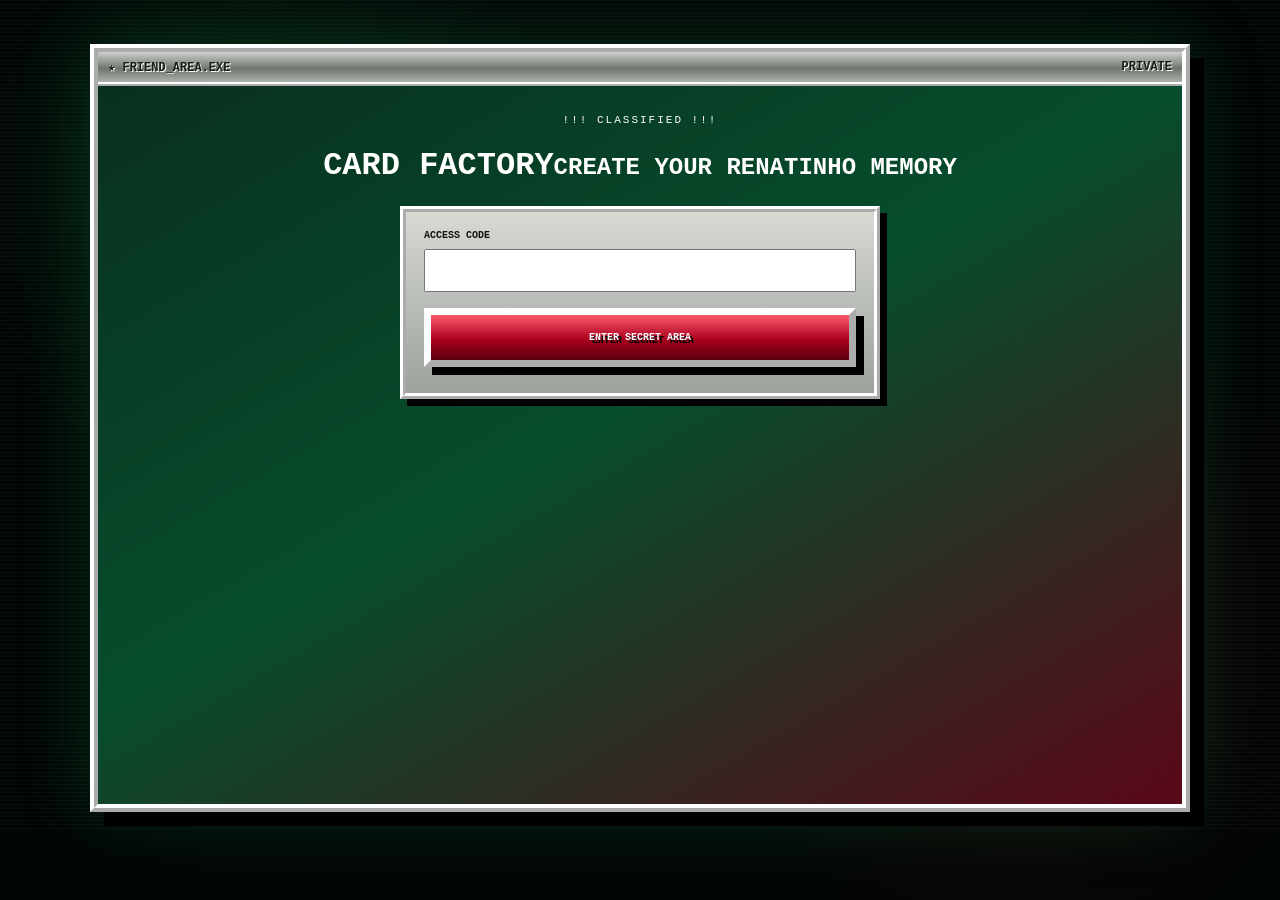
==== create.html @ e8846bd6 "Add files via upload" ====
<!doctype html><html lang="pt-BR"><head><meta charset="utf-8"><meta name="viewport" content="width=device-width,initial-scale=1"><meta name="robots" content="noindex,nofollow"><title>★ SECRET FRIEND AREA ★</title><link rel="stylesheet" href="style.css?v=8"></head><body>
<main class="intro-screen"><div class="intro-window" style="min-height:auto"><div class="window-title"><span>★ FRIEND_AREA.EXE</span><span>PRIVATE</span></div><div class="intro-content" style="justify-content:flex-start">
<div class="tiny blink">!!! CLASSIFIED !!!</div><h1 style="font-size:32px">CARD FACTORY<span style="font-size:24px">CREATE YOUR RENATINHO MEMORY</span></h1>
<form id="gate" class="win-box" style="padding:18px;width:min(480px,100%);color:#111"><label style="display:block;font-weight:bold;font-size:10px">ACCESS CODE<input id="code" style="display:block;width:100%;padding:12px;margin:8px 0" autocomplete="off"></label><button class="start-button" style="font-size:10px;width:100%;margin:8px 0">ENTER SECRET AREA</button><div id="error" style="color:#a00;font-weight:bold;font-size:9px"></div></form>
<form id="factory" class="win-box hidden" style="padding:18px;width:min(900px,100%);color:#111;text-align:left">
<div class="box-head">CREATE YOUR CARD</div><div style="padding:12px;display:grid;gap:10px">
<label>SEU NOME<input id="name" required style="display:block;width:100%;padding:9px"></label>
<label>TÍTULO<input id="title" placeholder="Ex.: LEVEL UP!" style="display:block;width:100%;padding:9px"></label>
<label>MENSAGEM<textarea id="message" rows="7" required style="display:block;width:100%;padding:9px"></textarea></label>
<label>ÍCONE / EMOJI<input id="icon" value="✨" style="display:block;width:100%;padding:9px"></label>
<label>ANIMAÇÃO<select id="anim" style="display:block;width:100%;padding:9px"><option value="stadium">⚽ STADIUM</option><option value="dino">🦖 DINOSAUR</option><option value="pirate">☠️ PIRATE</option><option value="music">♫ MUSIC</option><option value="books">📖 BOOK</option><option value="secret">★ SECRET</option></select></label>
<label>MÚSICA<select id="musicType" style="display:block;width:100%;padding:9px"><option value="none">SEM MÚSICA</option><option value="youtube">YOUTUBE</option><option value="spotify">SPOTIFY</option><option value="file">ARQUIVO DE ÁUDIO</option></select></label>
<input id="musicUrl" placeholder="Cole o link do YouTube/Spotify" style="display:block;width:100%;padding:9px">
<input id="musicFile" type="file" accept="audio/*" style="display:block;width:100%;padding:9px">
<label>FOTO<input id="photo" type="file" accept="image/*" style="display:block;width:100%;padding:9px"></label>
<button type="button" id="preview" class="start-button" style="font-size:10px">TESTAR VISUAL</button>
<button type="submit" class="start-button" style="font-size:10px">💾 EXPORTAR MEU CARTÃO</button>
<div id="status" style="font-size:9px"></div><p style="font-size:8px;margin-top:8px">Você envia apenas o arquivo .json para a pessoa responsável pelo site. Seu cartão só aparece depois de ser revisado e publicado.</p>
</div></form>
</div></div></main>
<script>
const G="RENATINHO2000";let photoData="",audioData="";
const $=s=>document.querySelector(s);
$("#gate").onsubmit=e=>{e.preventDefault();if($("#code").value.trim().toUpperCase()===G){$("#gate").classList.add("hidden");$("#factory").classList.remove("hidden")}else $("#error").textContent="ACCESS DENIED"};
$("#photo").onchange=()=>{const f=$("#photo").files[0];if(!f)return;const r=new FileReader();r.onload=()=>photoData=r.result;r.readAsDataURL(f)};
$("#musicFile").onchange=()=>{const f=$("#musicFile").files[0];if(!f)return;const r=new FileReader();r.onload=()=>audioData=r.result;r.readAsDataURL(f)};
$("#musicType").onchange=()=>{$("#musicUrl").style.display=["youtube","spotify"].includes($("#musicType").value)?"block":"none";$("#musicFile").style.display=$("#musicType").value==="file"?"block":"none"};$("#musicType").dispatchEvent(new Event("change"));
$("#preview").onclick=()=>alert("Seu cartão está pronto para ser exportado. A música começa quando o Renatinho clicar nele.");
$("#factory").onsubmit=e=>{e.preventDefault();const type=$("#musicType").value;const c={version:"renatinho-card-v8",id:$("#name").value.trim().toLowerCase().replace(/[^a-z0-9]+/g,"-")+"-"+Date.now().toString(36).slice(-5),nome:$("#name").value.trim(),titulo:$("#title").value.trim()||"FELIZ ANIVERSÁRIO",icon:$("#icon").value.trim()||"✨",hint:"FRIEND CARD • CLASSIFIED",tipoDeAnimacao:$("#anim").value,mensagem:$("#message").value.trim(),fotos:photoData?[{data:photoData,nome:$("#photo").files[0]?.name||"foto"}]:[],musica:type==="file"?audioData:$("#musicUrl").value.trim(),musicaNome:type==="file"?$("#musicFile").files[0]?.name||"audio.mp3":type==="youtube"?"YouTube":type==="spotify"?"Spotify":"",cardConfig:{musica:{type,url:$("#musicUrl").value.trim(),autoPlay:true}},status:"pending-admin-approval",createdAt:new Date().toISOString()};const a=document.createElement("a");a.href=URL.createObjectURL(new Blob([JSON.stringify(c,null,2)],{type:"application/json"}));a.download="cartao-"+c.id+".json";a.click();$("#status").textContent="★ CARTÃO EXPORTADO! MANDE O .JSON PARA A GIOVANA ★"};
</script></body></html>
---- style.css ----
*{box-sizing:border-box}
:root{--g:#0b6b3c;--g2:#18b866;--lime:#8cff9e;--r:#b70e2d;--r2:#ff3d59;--w:#f4f1df;--dark:#10261a;--gold:#ffe04a;--silver:#cfd2cb;--pixel:"Courier New",monospace}
html,body{margin:0;width:100%;height:100%;background:#07150d;color:#fff;font-family:var(--pixel);overflow-x:hidden}
body{background:radial-gradient(circle at 20% 20%,rgba(30,255,130,.08),transparent 25%),radial-gradient(circle at 80% 70%,rgba(255,20,70,.08),transparent 28%),#020604}
button{font:inherit}.hidden{display:none!important}.screen{min-height:100vh;width:100vw}
.crt,.scan-noise{position:fixed;inset:0;pointer-events:none;z-index:9999}
.crt{background:repeating-linear-gradient(0deg,rgba(0,0,0,.18) 0 1px,transparent 1px 4px);mix-blend-mode:multiply}
.scan-noise{opacity:.12;background-image:radial-gradient(#fff 0 1px,transparent 1px);background-size:5px 5px}
.topbar{position:fixed;top:0;left:0;right:0;height:28px;background:linear-gradient(#276d9d,#0a2940);border-bottom:2px solid #9ec8e8;box-shadow:0 3px #000;display:flex;justify-content:space-between;align-items:center;padding:0 9px;font-size:10px;z-index:20}
.intro-screen{display:grid;place-items:center;padding:44px 20px 20px;background:radial-gradient(circle at 50% 42%,rgba(20,150,80,.2),transparent 35%),repeating-linear-gradient(0deg,transparent 0 3px,rgba(255,255,255,.025) 3px 4px)}
.intro-window{width:min(1100px,96vw);min-height:min(760px,calc(100vh - 70px));border:8px ridge #fff;background:linear-gradient(150deg,#092e1d 0%,#064d2d 48%,#5a0718 100%);box-shadow:14px 14px #000,0 0 70px rgba(24,184,102,.22);position:relative;overflow:hidden}
.window-title{height:34px;padding:7px 10px;background:linear-gradient(#cdd0cb,#6f756f 55%,#aeb2ad);color:#152019;border-bottom:4px ridge #fff;display:flex;align-items:center;justify-content:space-between;font-weight:bold;font-size:12px;text-shadow:1px 1px #fff}
.intro-content{min-height:calc(min(760px,100vh - 70px) - 42px);display:flex;flex-direction:column;align-items:center;justify-content:center;padding:28px;position:relative}
.construction{position:absolute;left:-25px;top:28px;background:#ffe500;color:#111;border:5px solid #111;padding:8px 18px;transform:rotate(-8deg);box-shadow:6px 6px #000;font-weight:bold;animation:shake .35s steps(2) infinite}
.spark-row{font-size:28px;color:var(--gold);letter-spacing:14px;text-shadow:0 0 12px #fff;animation:glow 1s infinite alternate}
.tiny{font-size:11px;letter-spacing:2px}.blink{animation:blink .7s steps(2) infinite}
.intro h1{font-family:var(--pixel);font-size:clamp(30px,6vw,70px);text-align:center;line-height:1.1;margin:14px 0;text-shadow:7px 7px #000,0 0 12px #fff}
.intro h1 span{display:block;color:var(--r2);-webkit-text-stroke:2px #fff;animation:bob .8s ease-in-out infinite alternate}
.hero-avatar{font-size:76px;filter:drop-shadow(8px 8px #000);animation:heroBob 1.2s ease-in-out infinite}
.level-chip{background:#101611;border:4px ridge #fff;padding:7px 12px;font-size:11px;color:var(--lime);box-shadow:5px 5px #000}
.intro-copy{text-align:center;line-height:1.7;font-weight:bold;color:#fff}
.loading{width:min(620px,90%);border:5px ridge #fff;background:#17221b;padding:9px;box-shadow:5px 5px #000;font-size:10px}
.loading b{display:block;height:18px;border:3px inset #fff;background:#222;margin:6px 0;overflow:hidden}.loading i{display:block;width:100%;height:100%;background:repeating-linear-gradient(90deg,#17c866 0 12px,#91ff9d 12px 16px);animation:loading 1.3s linear infinite}
.loading small{font-size:8px;color:#ddd}.start-button{margin:20px 0;border:7px outset #fff;background:linear-gradient(#ff596e,#a9001d 55%,#5b0010);color:#fff;padding:17px 25px;font-size:16px;font-weight:bold;box-shadow:8px 8px #000;text-shadow:3px 3px #000;cursor:pointer;animation:buttonPulse 1s infinite}.start-button:active{border-style:inset;transform:translate(4px,4px);box-shadow:4px 4px #000}
.marquee{width:100%;overflow:hidden;white-space:nowrap;background:#17221b;border:3px inset #fff;padding:7px;color:var(--gold);font-size:10px}.marquee span{display:inline-block;animation:marquee 16s linear infinite}
.intro-foot{margin-top:12px;font-size:8px;color:#c9d5cc}
.site-screen{padding:0;background:linear-gradient(180deg,#0b2b1b,#15552f 42%,#2a0b13);min-height:100vh}
.desktop{min-height:100vh;width:100vw;display:flex;flex-direction:column}
.sitebar{min-height:92px;background:linear-gradient(#126a42,#06331f);border-bottom:6px ridge #fff;display:grid;grid-template-columns:170px 1fr 170px;gap:10px;align-items:center;padding:9px 12px;box-shadow:0 7px #000;position:sticky;top:0;z-index:30}
.brand{font-size:25px;color:#fff;text-shadow:4px 4px #000}.brand small{color:var(--r2);font-size:13px}.site-title{text-align:center}.site-title span{font-size:9px;color:var(--gold)}.site-title h2{font-size:18px;margin:5px 0;color:#fff;text-shadow:3px 3px #000}.site-title p{font-size:8px;margin:0;color:#b8cfc1}.status-box{text-align:right;font-size:9px;color:var(--lime)}.status-box b{color:#fff}
.desktop-body{flex:1;display:grid;grid-template-columns:220px minmax(0,1fr);gap:12px;padding:14px;max-width:1500px;width:100%;margin:0 auto}
.sidebar{display:flex;flex-direction:column;gap:12px}.win-box{background:linear-gradient(#d7d9d3,#9da29c);border:6px ridge #fff;color:#111;box-shadow:7px 7px #000}.box-head{background:linear-gradient(#2a8d5c,#064b2c);color:#fff;border-bottom:4px ridge #fff;padding:7px 9px;font-size:9px;text-shadow:2px 2px #000}.profile{padding:11px;display:flex;flex-direction:column;gap:7px;font-size:9px}.mini-avatar{font-size:60px;text-align:center;animation:heroBob 1s infinite alternate}.nav-btn{margin:7px 8px;width:calc(100% - 16px);padding:9px;background:linear-gradient(#fff,#aeb3ad);border:4px outset #fff;color:#111;font-weight:bold;cursor:pointer;text-align:left}.nav-btn:hover{background:#d9ffdf}.construction-box{background:#ffe100;border-color:#111;padding:14px;text-align:center;font-weight:bold;transform:rotate(-2deg);animation:shake .4s steps(2) infinite}.construction-box small{display:block;margin-top:8px}.visitor-counter{background:#0a0e0b;color:var(--lime);border:4px inset #aaa;padding:10px;font-size:8px;text-align:center;box-shadow:inset 0 0 18px #000}.visitor-counter strong{font-size:18px;color:#fff}
.main-column{min-width:0;display:flex;flex-direction:column;gap:14px}.welcome-inner{min-height:280px;display:grid;grid-template-columns:1.25fr .75fr;gap:15px;padding:18px;background:linear-gradient(135deg,#dfe3dd,#a8ada6)}.floating-emojis{grid-column:1/-1;color:#0a7040;font-size:20px;letter-spacing:10px;animation:floatRow 2s ease-in-out infinite alternate}.welcome-text{padding:8px}.welcome-text h3{font-size:28px;line-height:1.15;margin:8px 0;text-shadow:3px 3px #fff}.welcome-text h3 span{color:#b20d2b}.welcome-text p{line-height:1.5;font-size:12px;max-width:650px}.renatinho-stage{position:relative;display:grid;place-items:center;min-height:210px;overflow:hidden;background:radial-gradient(circle,#8dff9d 0 2px,transparent 3px),#0b3320;background-size:25px 25px;border:6px inset #fff}.halo{position:absolute;width:180px;height:180px;border-radius:50%;background:radial-gradient(circle,rgba(255,255,255,.85),rgba(92,255,142,.3),transparent 70%);animation:halo 1.2s infinite alternate}.pixel-person{position:relative;font-size:115px;filter:drop-shadow(9px 9px #000);animation:heroDance .8s infinite alternate;z-index:2}.floating-label{position:absolute;bottom:12px;right:10px;background:#17221b;color:#fff;border:3px ridge #fff;padding:6px;font-size:9px;transform:rotate(-3deg);z-index:3}.floating-label b{color:var(--gold)}
.cards-section{background:#17221b;border:6px ridge #fff;box-shadow:7px 7px #000;padding-bottom:12px}.section-head{display:flex;justify-content:space-between;align-items:center;background:linear-gradient(#7a1026,#40040f);padding:9px 11px;border-bottom:4px ridge #fff;font-size:10px}.section-head small{color:var(--gold)}.cards-grid{display:grid;grid-template-columns:repeat(3,minmax(0,1fr));gap:14px;padding:14px}.memory-card{min-height:210px;position:relative;overflow:hidden;cursor:pointer;border:6px ridge #fff;background:linear-gradient(150deg,#0a5634,#062116 60%,#5d071a);box-shadow:7px 7px #000;transition:.18s transform,.18s filter}.memory-card:hover{transform:translateY(-7px) rotate(-1deg) scale(1.015);filter:brightness(1.18)}.memory-card:active{transform:translate(4px,4px)}.memory-card .shine{position:absolute;inset:-80% -20%;background:linear-gradient(110deg,transparent 42%,rgba(255,255,255,.28) 49%,transparent 56%);transform:translateX(-70%);animation:shine 3s infinite}.memory-card .corner{position:absolute;right:6px;top:6px;background:#ffe500;color:#111;border:3px solid #111;padding:3px 5px;font-size:7px;font-weight:bold}.memory-card .icon{font-size:70px;text-align:center;margin-top:18px;filter:drop-shadow(7px 7px #000)}.memory-card h4{text-align:center;font-size:12px;margin:8px 4px;color:#fff;text-shadow:2px 2px #000}.memory-card p{text-align:center;font-size:8px;color:#c8dfd0;padding:0 8px}.memory-card .open-label{position:absolute;bottom:8px;left:50%;transform:translateX(-50%);background:#fff;color:#111;border:4px outset #fff;padding:5px 8px;font-size:7px;font-weight:bold;white-space:nowrap}.card-stadium:hover .icon{animation:kick .45s infinite}.card-dino:hover .icon{animation:dino .35s infinite}.card-pirate:hover .icon{animation:sway .55s infinite}.card-music:hover .icon{animation:dance .3s infinite}.card-books:hover .icon{animation:page .7s infinite}.card-secret:hover .icon{animation:glitch .18s infinite}
.playlist-content{min-height:100px;padding:18px;display:flex;gap:18px;align-items:center;background:#17221b;color:#fff}.disc{font-size:55px;animation:spin 2s linear infinite}.playlist-content p{font-size:10px;color:#ccd7cf}.guestbook{padding-bottom:12px}.guestbook>p,.guest-lines{padding:0 12px;font-size:10px;line-height:2}.guestbook>p{color:#7a061c;font-weight:bold}.site-footer{margin-top:auto;min-height:38px;background:#08100b;border-top:4px ridge #fff;display:flex;justify-content:space-around;align-items:center;padding:8px;font-size:7px;color:#b6c4ba}
.modal{position:fixed;inset:0;z-index:2000;display:grid;place-items:center;padding:18px}.modal-backdrop{position:absolute;inset:0;background:rgba(0,0,0,.82);backdrop-filter:blur(3px)}.card-window{position:relative;width:min(860px,96vw);max-height:92vh;overflow:auto;background:#d9dad5;border:9px ridge #fff;color:#111;box-shadow:14px 14px #000,0 0 50px rgba(24,184,102,.35);z-index:1}.card-window .window-title button{background:#c5c8c2;border:3px outset #fff;padding:1px 8px;font-weight:bold;cursor:pointer}.card-opening{height:0;overflow:hidden;transition:.7s}.card-content{padding:22px;background:linear-gradient(135deg,#e9ebe7,#a9aea7);min-height:330px}.card-content .card-hero{display:grid;grid-template-columns:170px 1fr;gap:20px;align-items:center}.card-content .big-icon{font-size:120px;text-align:center;filter:drop-shadow(9px 9px #000)}.card-content h3{font-size:24px;margin:0 0 6px;text-shadow:3px 3px #fff}.card-content .from{font-size:10px;color:#6b071a}.card-content .msg{font-size:13px;line-height:1.7;background:#fffdf2;border:5px ridge #fff;padding:15px;box-shadow:6px 6px #000;margin-top:16px}.music-bar{display:flex;align-items:center;gap:9px;padding:8px 10px;background:#0b100c;color:#fff;border-top:5px ridge #fff;font-size:8px}.music-eq{color:var(--lime);font-size:18px;animation:equalize .4s infinite alternate}.music-bar button{margin-left:auto;padding:4px 8px;background:#ddd;border:3px outset #fff;cursor:pointer}.card-window.opening .card-content{animation:cardReveal .75s both}.card-window.anim-stadium .big-icon{animation:kick .55s 2}.card-window.anim-dino .big-icon{animation:dino .35s 4}.card-window.anim-pirate .big-icon{animation:sway .55s 4}.card-window.anim-music .big-icon{animation:dance .3s 8}.card-window.anim-books .big-icon{animation:page .7s 4}.card-window.anim-secret .big-icon{animation:glitch .18s 12}
@keyframes blink{50%{opacity:.25}}@keyframes glow{to{filter:brightness(1.8);transform:scale(1.03)}}@keyframes bob{to{transform:translateY(-5px)}}@keyframes heroBob{to{transform:translateY(-10px) rotate(2deg)}}@keyframes heroDance{to{transform:translateY(-12px) rotate(4deg) scale(1.04)}}@keyframes halo{to{transform:scale(1.12);opacity:.65}}@keyframes loading{to{transform:translateX(10px)}}@keyframes buttonPulse{50%{filter:brightness(1.25)}}@keyframes marquee{to{transform:translateX(-100%)}}@keyframes shake{0%,100%{transform:rotate(-2deg) translate(0)}50%{transform:rotate(-4deg) translate(3px,-2px)}}@keyframes floatRow{to{transform:translateY(-8px)}}@keyframes shine{0%,40%{transform:translateX(-80%)}70%,100%{transform:translateX(80%)}}@keyframes kick{0%,100%{transform:rotate(-7deg) translate(0)}50%{transform:rotate(9deg) translate(12px,-8px)}}@keyframes dino{0%,100%{transform:translateY(0) rotate(0)}50%{transform:translateY(-15px) rotate(-8deg)}}@keyframes sway{50%{transform:rotate(12deg) translateY(-7px)}}@keyframes dance{50%{transform:scale(1.16) rotate(8deg)}}@keyframes page{50%{transform:rotateY(45deg) scale(1.08)}}@keyframes glitch{0%,100%{transform:translate(0)}25%{transform:translate(-4px,2px)}50%{transform:translate(4px,-2px)}}@keyframes spin{to{transform:rotate(360deg)}}@keyframes cardReveal{from{opacity:0;transform:translateY(30px) scale(.92)}to{opacity:1;transform:none}}@keyframes equalize{to{transform:scale(1.3)}}
@media(max-width:900px){.sitebar{grid-template-columns:90px 1fr 90px}.brand{font-size:16px}.site-title h2{font-size:12px}.desktop-body{grid-template-columns:1fr}.sidebar{display:grid;grid-template-columns:repeat(3,1fr)}.cards-grid{grid-template-columns:repeat(2,minmax(0,1fr))}.welcome-inner{grid-template-columns:1fr}.renatinho-stage{min-height:190px}}
@media(max-width:600px){.intro-content{padding:20px 12px}.construction{font-size:8px}.spark-row{font-size:18px;letter-spacing:5px}.intro h1{font-size:29px}.hero-avatar{font-size:58px}.sitebar{grid-template-columns:1fr;position:relative;text-align:center}.brand,.status-box{text-align:center}.desktop-body{padding:8px}.sidebar{display:flex}.cards-grid{grid-template-columns:1fr}.card-content .card-hero{grid-template-columns:1fr}.card-content .big-icon{font-size:80px}.welcome-text h3{font-size:22px}.site-footer{flex-direction:column;gap:5px}}

/* V9 — brighter Y2K layer */
:root{--cream:#f7f5e8;--mint:#b8ffd0}
.site-screen{background:radial-gradient(circle at 15% 20%,rgba(80,255,150,.16),transparent 25%),radial-gradient(circle at 85% 70%,rgba(255,70,100,.12),transparent 28%),linear-gradient(180deg,#0d3a24,#1a6b3d 46%,#3b111d)}
.welcome-inner{background:linear-gradient(135deg,#f5f6ed,#c7d6c8)}
.cards-section{background:#1b2b21}
.playlist-section .playlist-content{background:linear-gradient(135deg,#162c20,#0d1912)}
.memory-card{background:linear-gradient(150deg,#16824d,#0c4e30 58%,#8b1930)}
.memory-card p{color:#e1f8e8}
.sidebar .win-box{background:linear-gradient(#eef1e9,#bfcbbf)}
.guestbook{background:linear-gradient(#f1f2eb,#bdc8be)}
.site-footer{background:#102118}

/* V9 final card + playlist + friend factory */
.friend-link{text-decoration:none;display:block;color:#111}
.final-unlock{background:linear-gradient(135deg,#fff6a7,#d7e8d8);border-color:#fff;box-shadow:8px 8px #000}
.final-inner{min-height:145px;padding:18px;display:flex;align-items:center;gap:22px;background:radial-gradient(circle at 20% 50%,rgba(255,230,0,.3),transparent 28%),linear-gradient(135deg,#eff9ee,#c6d9c8)}
.final-lock{font-size:64px;filter:drop-shadow(5px 5px #000);animation:lockPulse 1.1s infinite alternate}
.final-inner h3{margin:5px 0;font-size:20px;text-shadow:2px 2px #fff}.final-inner p{font-size:10px}
.final-button{border:6px outset #fff;background:#777;color:#ddd;padding:12px 16px;font-weight:bold;box-shadow:5px 5px #000;cursor:not-allowed}
.final-button.ready{background:linear-gradient(#ffea62,#b79a00);color:#111;cursor:pointer;animation:buttonPulse .8s infinite}
.playlist-content{display:grid;grid-template-columns:80px 1fr auto;gap:15px;align-items:center}
.playlist-disc{font-size:54px;animation:spin 2s linear infinite}.playlist-info{color:#fff}.playlist-info b{font-size:13px}.playlist-info p{font-size:9px;color:#ccebd5}
.playlist-controls{display:flex;gap:5px}.playlist-controls button{background:linear-gradient(#fff,#aab2aa);border:4px outset #fff;padding:8px;color:#111;font-weight:bold;cursor:pointer}
.final-card{background:linear-gradient(145deg,#f7f0a6,#b8ffd0,#ffb8c5)!important}.final-card-hero{display:grid;grid-template-columns:190px 1fr;gap:20px;align-items:center}.final-orbit{font-size:130px;text-align:center;color:#fff;text-shadow:0 0 12px #fff,7px 7px #111;animation:heroDance .7s infinite alternate}.final-signature{margin-top:18px;text-align:center;background:#111;color:#b8ffd0;border:5px ridge #fff;padding:14px;font-size:9px;line-height:1.8}.final-signature b{color:#ffe04a;font-size:13px}
@keyframes lockPulse{to{transform:scale(1.12) rotate(-5deg);filter:drop-shadow(5px 5px #000) brightness(1.2)}}
@media(max-width:700px){.playlist-content{grid-template-columns:60px 1fr}.playlist-controls{grid-column:1/-1}.final-card-hero{grid-template-columns:1fr}.final-orbit{font-size:80px}}
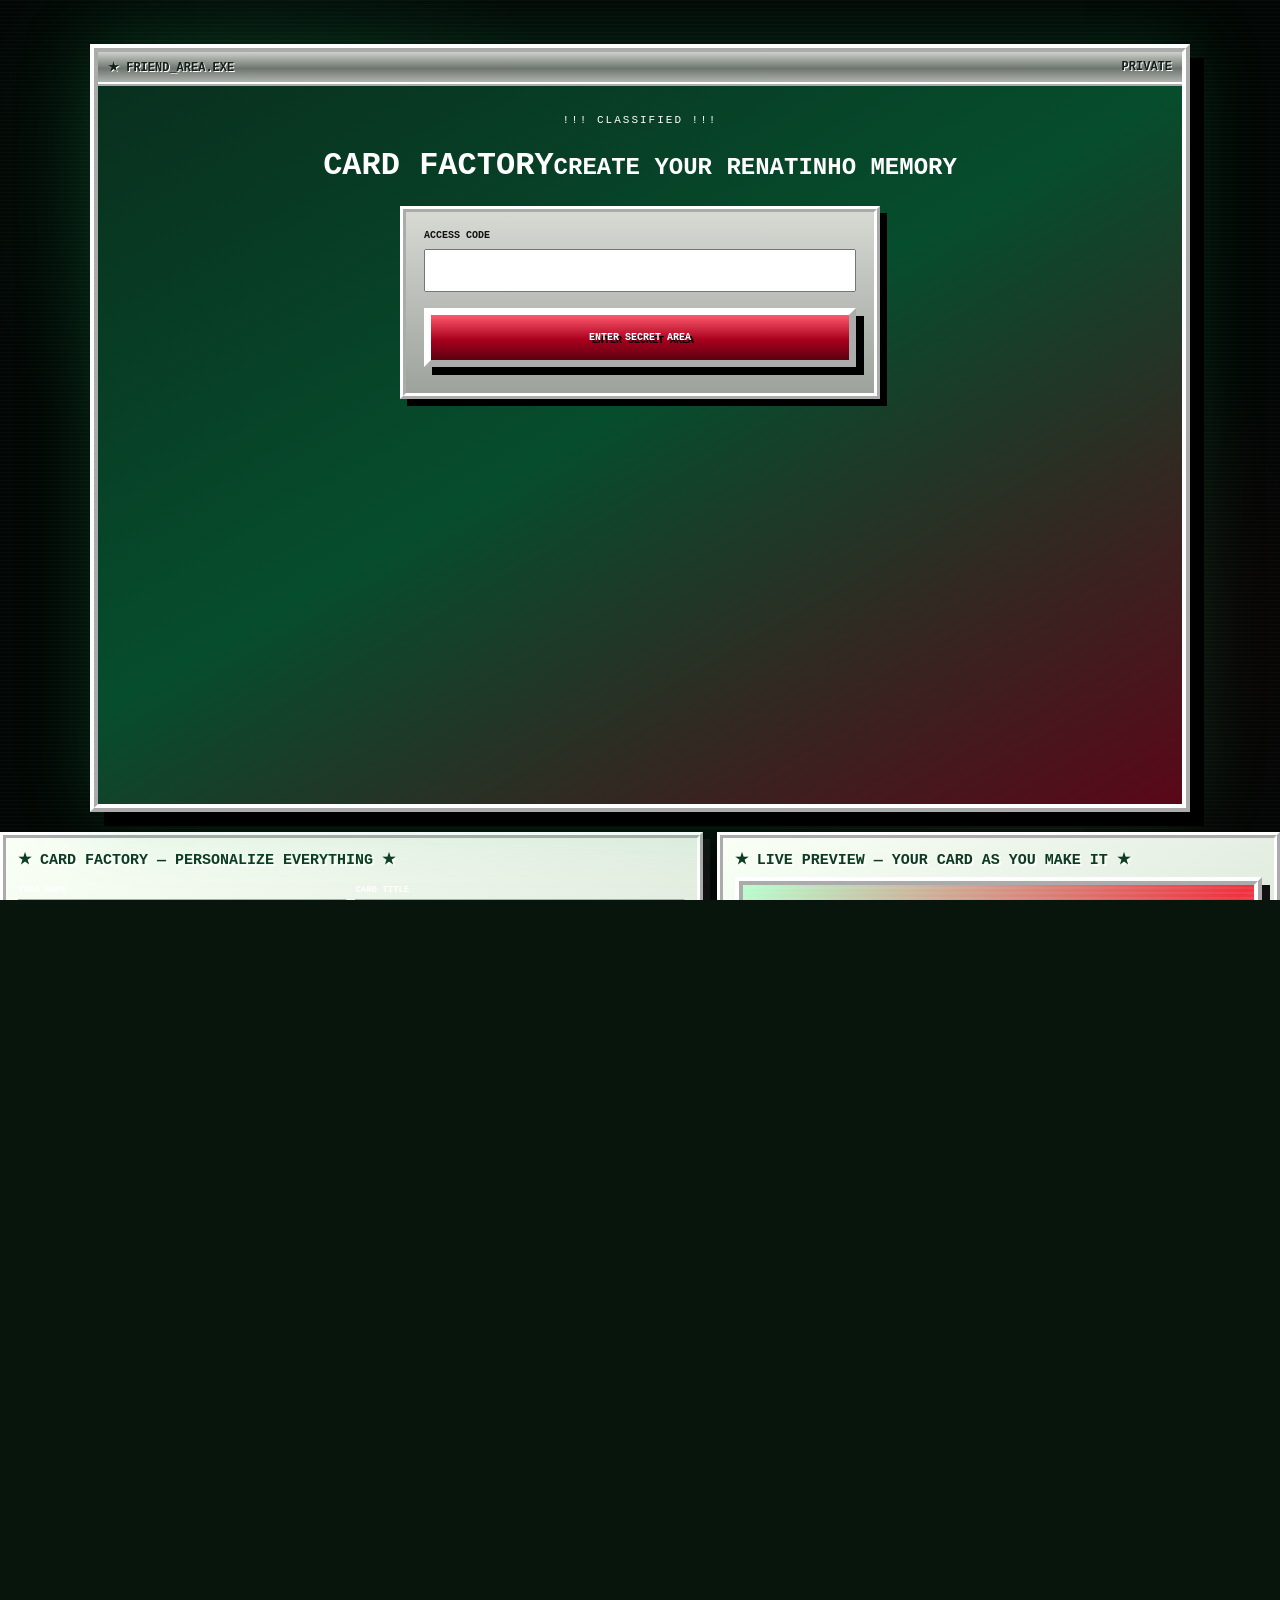
==== commit 90b14d7f: "Add files via upload" ====
--- a/create.html
+++ b/create.html
@@ -1,4 +1,28 @@
-<!doctype html><html lang="pt-BR"><head><meta charset="utf-8"><meta name="viewport" content="width=device-width,initial-scale=1"><meta name="robots" content="noindex,nofollow"><title>★ SECRET FRIEND AREA ★</title><link rel="stylesheet" href="style.css?v=8"></head><body>
+<!doctype html><html lang="pt-BR"><head><meta charset="utf-8"><meta name="viewport" content="width=device-width,initial-scale=1"><meta name="robots" content="noindex,nofollow"><title>★ SECRET FRIEND AREA ★</title><link rel="stylesheet" href="style.css?v=8">
+<style>
+.factory-v10{display:grid;grid-template-columns:minmax(0,1fr) minmax(330px,44%);gap:14px;align-items:start}
+.v10-panel{background:linear-gradient(145deg,#f9fff5,#c6d7c7);border:6px ridge #fff;box-shadow:7px 7px #111;padding:12px}
+.v10-panel h3{margin:0 0 8px;color:#0d3c22;text-shadow:2px 2px #fff;font-size:15px}
+.v10-row{display:grid;grid-template-columns:1fr 1fr;gap:8px}
+.v10-field{margin:8px 0}.v10-field label{display:block;font-size:9px;font-weight:bold;margin-bottom:4px}
+.v10-field input,.v10-field select,.v10-field textarea{width:100%;box-sizing:border-box;border:4px inset #fff;background:#fff;padding:7px;font-family:inherit}
+.v10-themes{display:grid;grid-template-columns:repeat(3,1fr);gap:6px}
+.v10-theme{border:4px outset #fff;padding:7px;background:#eee;cursor:pointer;font-size:9px;font-weight:bold;min-height:48px}
+.v10-theme.active{border:4px inset #fff;outline:3px solid #111}
+.v10-emojis{display:flex;flex-wrap:wrap;gap:5px}.v10-emoji{font-size:22px;border:3px outset #fff;background:#fff;cursor:pointer;padding:3px}
+.v10-preview-wrap{position:sticky;top:10px}
+.v10-preview{min-height:520px;position:relative;overflow:hidden;border:8px ridge #fff;box-shadow:8px 8px #111;padding:20px;background:linear-gradient(135deg,#0d6b3b,#ef3340,#fff)}
+.v10-preview .scan{position:absolute;inset:0;background:repeating-linear-gradient(0deg,rgba(255,255,255,.06) 0 2px,transparent 2px 5px);pointer-events:none}
+.v10-card{position:relative;z-index:2;min-height:460px;border:8px ridge #fff;box-shadow:0 0 0 4px #111,10px 10px #111;background:rgba(255,255,255,.9);padding:18px;text-align:center;overflow:hidden}
+.v10-card h2{font-size:28px;margin:8px 0;color:#102c1b;text-shadow:3px 3px #fff}.v10-card p{font-size:13px;line-height:1.5;color:#111}
+.v10-hero{font-size:70px;animation:v10dance .65s infinite alternate;filter:drop-shadow(4px 4px #111);display:inline-block}
+.v10-float{position:absolute;animation:v10float 2.3s ease-in-out infinite}.v10-f1{left:8%;top:12%}.v10-f2{right:8%;top:22%;animation-delay:.5s}.v10-f3{left:12%;bottom:16%;animation-delay:1s}.v10-f4{right:12%;bottom:10%;animation-delay:1.5s}
+.v10-gif{max-width:150px;max-height:120px;border:4px ridge #fff;box-shadow:4px 4px #111;margin:8px auto}
+.v10-status{font-size:9px;background:#111;color:#8dffb4;padding:7px;margin-top:8px;min-height:14px}
+@keyframes v10dance{to{transform:translateY(-8px) rotate(4deg) scale(1.05)}}@keyframes v10float{50%{transform:translateY(-14px) rotate(8deg)}}
+@media(max-width:900px){.factory-v10{grid-template-columns:1fr}.v10-preview-wrap{position:relative}.v10-row{grid-template-columns:1fr}}
+</style>
+</head><body>
 <main class="intro-screen"><div class="intro-window" style="min-height:auto"><div class="window-title"><span>★ FRIEND_AREA.EXE</span><span>PRIVATE</span></div><div class="intro-content" style="justify-content:flex-start">
 <div class="tiny blink">!!! CLASSIFIED !!!</div><h1 style="font-size:32px">CARD FACTORY<span style="font-size:24px">CREATE YOUR RENATINHO MEMORY</span></h1>
 <form id="gate" class="win-box" style="padding:18px;width:min(480px,100%);color:#111"><label style="display:block;font-weight:bold;font-size:10px">ACCESS CODE<input id="code" style="display:block;width:100%;padding:12px;margin:8px 0" autocomplete="off"></label><button class="start-button" style="font-size:10px;width:100%;margin:8px 0">ENTER SECRET AREA</button><div id="error" style="color:#a00;font-weight:bold;font-size:9px"></div></form>
@@ -27,4 +51,142 @@
 $("#musicType").onchange=()=>{$("#musicUrl").style.display=["youtube","spotify"].includes($("#musicType").value)?"block":"none";$("#musicFile").style.display=$("#musicType").value==="file"?"block":"none"};$("#musicType").dispatchEvent(new Event("change"));
 $("#preview").onclick=()=>alert("Seu cartão está pronto para ser exportado. A música começa quando o Renatinho clicar nele.");
 $("#factory").onsubmit=e=>{e.preventDefault();const type=$("#musicType").value;const c={version:"renatinho-card-v8",id:$("#name").value.trim().toLowerCase().replace(/[^a-z0-9]+/g,"-")+"-"+Date.now().toString(36).slice(-5),nome:$("#name").value.trim(),titulo:$("#title").value.trim()||"FELIZ ANIVERSÁRIO",icon:$("#icon").value.trim()||"✨",hint:"FRIEND CARD • CLASSIFIED",tipoDeAnimacao:$("#anim").value,mensagem:$("#message").value.trim(),fotos:photoData?[{data:photoData,nome:$("#photo").files[0]?.name||"foto"}]:[],musica:type==="file"?audioData:$("#musicUrl").value.trim(),musicaNome:type==="file"?$("#musicFile").files[0]?.name||"audio.mp3":type==="youtube"?"YouTube":type==="spotify"?"Spotify":"",cardConfig:{musica:{type,url:$("#musicUrl").value.trim(),autoPlay:true}},status:"pending-admin-approval",createdAt:new Date().toISOString()};const a=document.createElement("a");a.href=URL.createObjectURL(new Blob([JSON.stringify(c,null,2)],{type:"application/json"}));a.download="cartao-"+c.id+".json";a.click();$("#status").textContent="★ CARTÃO EXPORTADO! MANDE O .JSON PARA A GIOVANA ★"};
-</script></body></html>+</script>
+<section class="factory-v10" id="factoryV10">
+  <div class="v10-panel">
+    <h3>★ CARD FACTORY — PERSONALIZE EVERYTHING ★</h3>
+    <div class="v10-row">
+      <div class="v10-field"><label>YOUR NAME</label><input id="v10Name" placeholder="Seu nome"></div>
+      <div class="v10-field"><label>CARD TITLE</label><input id="v10Title" placeholder="Uma memória..."></div>
+    </div>
+    <div class="v10-field"><label>MESSAGE</label><textarea id="v10Msg" rows="5" placeholder="Escreva sua mensagem para o Renatinho..."></textarea></div>
+    <div class="v10-field"><label>FONT</label>
+      <select id="v10Font">
+        <option value="Arial, sans-serif">Arial / Internet 2000</option>
+        <option value="Georgia, serif">Georgia / Carta clássica</option>
+        <option value="Trebuchet MS, sans-serif">Trebuchet / MSN</option>
+        <option value="Courier New, monospace">Courier / Terminal</option>
+        <option value="Comic Sans MS, cursive">Comic Sans / 2000 demais</option>
+        <option value="Impact, sans-serif">Impact / Banner</option>
+      </select>
+    </div>
+    <div class="v10-field"><label>CHOOSE YOUR THEME</label>
+      <div class="v10-themes">
+        <button class="v10-theme active" data-theme="y2k">💿 Y2K</button>
+        <button class="v10-theme" data-theme="fluminense">⚽ FLU</button>
+        <button class="v10-theme" data-theme="dino">🦖 DINO</button>
+        <button class="v10-theme" data-theme="pirate">☠️ PIRATE</button>
+        <button class="v10-theme" data-theme="music">🎧 MUSIC</button>
+        <button class="v10-theme" data-theme="books">📚 BOOKS</button>
+      </div>
+    </div>
+    <div class="v10-field"><label>EMOJIS — CLICK TO ADD</label>
+      <div class="v10-emojis">
+        <button class="v10-emoji">💚</button><button class="v10-emoji">❤️</button><button class="v10-emoji">⭐</button><button class="v10-emoji">✨</button>
+        <button class="v10-emoji">⚽</button><button class="v10-emoji">🦖</button><button class="v10-emoji">☠️</button><button class="v10-emoji">🏴‍☠️</button>
+        <button class="v10-emoji">🎸</button><button class="v10-emoji">🎧</button><button class="v10-emoji">📚</button><button class="v10-emoji">📖</button>
+        <button class="v10-emoji">🔥</button><button class="v10-emoji">💿</button><button class="v10-emoji">💻</button><button class="v10-emoji">🌈</button>
+      </div>
+    </div>
+    <div class="v10-field"><label>GIF URL (opcional)</label><input id="v10Gif" placeholder="https://.../seu-gif.gif"></div>
+    <div class="v10-field"><label>MUSIC URL / FILE NAME (opcional)</label><input id="v10Music" placeholder="YouTube, Spotify ou nome do arquivo"></div>
+    <button id="v11Surprise" type="button" style="width:100%;margin:10px 0;padding:12px;background:linear-gradient(#fff36b,#ff5b8d);border:6px outset #fff;box-shadow:5px 5px #111;font-weight:900;font-size:12px;cursor:pointer">✨ SURPRISE ME! — RANDOM Y2K MAGIC ✨</button>
+    <div class="v10-status" id="v10Status">LIVE PREVIEW ONLINE — altere qualquer campo e veja o cartão mudar.</div>
+  </div>
+  <div class="v10-preview-wrap">
+    <div class="v10-panel">
+      <h3>★ LIVE PREVIEW — YOUR CARD AS YOU MAKE IT ★</h3>
+      <div class="v10-preview" id="v10Preview">
+        <div class="scan"></div>
+        <div class="v10-card" id="v10Card">
+          <div class="v10-float v10-f1">✨</div><div class="v10-float v10-f2">💚</div><div class="v10-float v10-f3">⭐</div><div class="v10-float v10-f4">💿</div>
+          <div class="v10-hero" id="v10Hero">💚</div>
+          <h2 id="v10PreviewTitle">MY RENATINHO MEMORY</h2>
+          <div id="v10PreviewName" style="font-weight:bold">FROM: FRIEND</div>
+          <img id="v10PreviewGif" class="v10-gif" hidden alt="">
+          <p id="v10PreviewMsg">Comece a escrever e veja sua memória aparecer aqui em tempo real.</p>
+          <div id="v10PreviewEmojis" style="font-size:25px;min-height:36px">✨ 💚 ⭐</div>
+          <div style="margin-top:20px;font-size:9px">★ MADE WITH THE CARD FACTORY ★</div>
+        </div>
+      </div>
+    </div>
+  </div>
+</section>
+<script>
+(()=> {
+ const q=s=>document.querySelector(s), qa=s=>document.querySelectorAll(s);
+ const state={theme:"y2k",emojis:["✨","💚","⭐"]};
+ const themes={
+   y2k:{bg:"linear-gradient(135deg,#b8ffd0,#ef3340,#fff)",hero:"💿"},
+   fluminense:{bg:"linear-gradient(135deg,#006b3c,#fff,#c8102e)",hero:"⚽"},
+   dino:{bg:"linear-gradient(135deg,#9be564,#1b7f3a,#f4f1d7)",hero:"🦖"},
+   pirate:{bg:"linear-gradient(135deg,#111,#6e1525,#f0d46a)",hero:"☠️"},
+   music:{bg:"linear-gradient(135deg,#21103d,#ff2e83,#13d9ff)",hero:"🎧"},
+   books:{bg:"linear-gradient(135deg,#5b351f,#f1d7a5,#f7f0df)",hero:"📚"}
+ };
+ function render(){
+   const n=q("#v10Name")?.value||"FRIEND", t=q("#v10Title")?.value||"MY RENATINHO MEMORY", m=q("#v10Msg")?.value||"Comece a escrever e veja sua memória aparecer aqui em tempo real.";
+   const font=q("#v10Font")?.value||"Arial, sans-serif";
+   q("#v10PreviewName").textContent="FROM: "+n;
+   q("#v10PreviewTitle").textContent=t;
+   q("#v10PreviewMsg").textContent=m;
+   q("#v10PreviewEmojis").textContent=state.emojis.join(" ");
+   q("#v10Hero").textContent=themes[state.theme].hero;
+   q("#v10Preview").style.background=themes[state.theme].bg;
+   q("#v10Card").style.fontFamily=font;
+   const gif=q("#v10Gif")?.value.trim(), img=q("#v10PreviewGif");
+   if(gif){img.src=gif;img.hidden=false}else img.hidden=true;
+   q("#v10Status").textContent="LIVE PREVIEW ONLINE • "+state.theme.toUpperCase()+" THEME • "+state.emojis.length+" EMOJIS";
+ }
+ qa("#factoryV10 input,#factoryV10 textarea,#factoryV10 select").forEach(el=>el.addEventListener("input",render));
+ qa(".v10-theme").forEach(b=>b.addEventListener("click",()=>{qa(".v10-theme").forEach(x=>x.classList.remove("active"));b.classList.add("active");state.theme=b.dataset.theme;render()}));
+ qa(".v10-emoji").forEach(b=>b.addEventListener("click",()=>{state.emojis.push(b.textContent);if(state.emojis.length>12)state.emojis.shift();render()}));
+ render();
+})();
+</script>
+
+<script>
+(()=>{
+ const btn=document.getElementById("v11Surprise");
+ if(!btn)return;
+ const q=s=>document.querySelector(s);
+ const themes=[
+   {name:"y2k",bg:"linear-gradient(135deg,#b8ffd0,#ef3340,#fff)",emoji:["💿","✨","⭐","💚","💻"],title:["RENATINHO.EXE","OMG HAPPY BIRTHDAY","WELCOME TO THE INTERNET"]},
+   {name:"fluminense",bg:"linear-gradient(135deg,#006b3c,#fff,#c8102e)",emoji:["⚽","💚","❤️","🏆","⭐"],title:["TRICOLOR MEMORY","FLU MODE: ON","CAMPEÃO DA AMIZADE"]},
+   {name:"dino",bg:"linear-gradient(135deg,#9be564,#1b7f3a,#f4f1d7)",emoji:["🦖","🌴","🥚","⭐","🌿"],title:["JURASSIC BIRTHDAY","DINO MEMORY FILE","RAWRSOME DAY"]},
+   {name:"pirate",bg:"linear-gradient(135deg,#111,#6e1525,#f0d46a)",emoji:["☠️","🏴‍☠️","⚓","💰","🌊"],title:["GRAND LINE MEMORY","PIRATE MODE","WANTED: BIRTHDAY"]},
+   {name:"music",bg:"linear-gradient(135deg,#21103d,#ff2e83,#13d9ff)",emoji:["🎧","🎸","🎵","💿","✨"],title:["NOW PLAYING","BIRTHDAY MIX","TRACK 01: RENATINHO"]},
+   {name:"books",bg:"linear-gradient(135deg,#5b351f,#f1d7a5,#f7f0df)",emoji:["📚","📖","✒️","☕","⭐"],title:["CHAPTER: RENATINHO","A VERY GOOD STORY","THE NEXT CHAPTER"]},
+   {name:"love",bg:"linear-gradient(135deg,#ffb8c9,#fff,#b8ffd0)",emoji:["💚","❤️","💕","💖","✨"],title:["MADE WITH LOVE","A SPECIAL MEMORY","♥ FOR RENATINHO ♥"]}
+ ];
+ const fonts=["Arial, sans-serif","Georgia, serif","Trebuchet MS, sans-serif","Courier New, monospace","Comic Sans MS, cursive","Impact, sans-serif"];
+ const pick=a=>a[Math.floor(Math.random()*a.length)];
+ btn.addEventListener("click",()=>{
+   const t=pick(themes);
+   const font=pick(fonts);
+   const title=pick(t.title);
+   const name=q("#v10Name"), titleEl=q("#v10Title"), msg=q("#v10Msg"), fontEl=q("#v10Font");
+   if(name&&!name.value)name.value=["AMIGO","YOUR FRIEND","A FRIEND FROM THE INTERNET","SECRET FRIEND"][Math.floor(Math.random()*4)];
+   if(titleEl)titleEl.value=title;
+   if(msg&&!msg.value)msg.value=pick([
+     "Uma memória especial para você, Renatinho. Feliz aniversário! 💚",
+     "Que seu novo capítulo seja tão caótico e divertido quanto a internet dos anos 2000.",
+     "Esta mensagem foi enviada diretamente do futuro. Feliz aniversário!",
+     "Você desbloqueou uma memória secreta. Agora ela é sua para sempre. ♥"
+   ]);
+   if(fontEl)fontEl.value=font;
+   document.querySelectorAll(".v10-theme").forEach(x=>x.classList.toggle("active",x.dataset.theme===t.name));
+   const preview=document.querySelector("#v10Preview");
+   if(preview)preview.style.background=t.bg;
+   const emojiButtons=[...document.querySelectorAll(".v10-emoji")];
+   const wanted=t.emoji;
+   emojiButtons.forEach((b,i)=>b.style.transform=wanted.includes(b.textContent)?"scale(1.15)":"");
+   const status=q("#v10Status");
+   if(status)status.textContent="✨ SURPRISE GENERATED • "+t.name.toUpperCase()+" • "+font.split(",")[0]+" • "+wanted.join(" ");
+   btn.animate([{transform:"rotate(-2deg) scale(1)"},{transform:"rotate(2deg) scale(1.05)"},{transform:"rotate(0) scale(1)"}],{duration:450});
+   // Trigger the existing live preview listeners.
+   [name,titleEl,msg,fontEl].forEach(el=>el&&el.dispatchEvent(new Event("input",{bubbles:true})));
+ });
+})();
+</script>
+</body></html>
